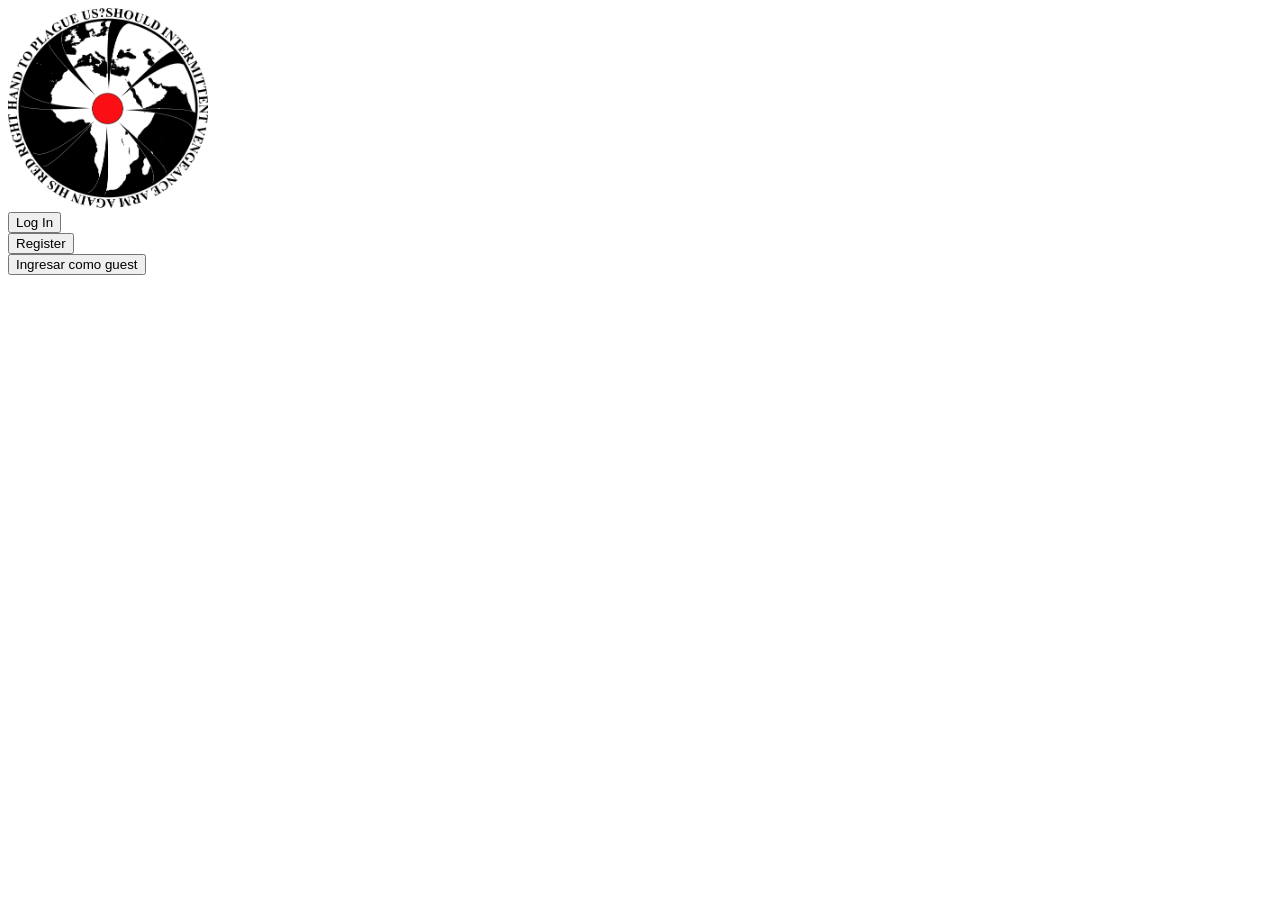
==== index.html @ e7cc3dd0 "Se añadio la pagina index que permite moverse entre log in, register y la pagina home" ====
<!DOCTYPE html>
<html lang="es">
<head>
    <meta charset="UTF-8">
    <meta name="viewport" content="width=device-width, initial-scale=1.0">
    <title>Bienvenido</title>
    <link rel="stylesheet" href="/estilos/estilos.css">
    <link rel="stylesheet" href="/estilos/boxes.css">
</head>
<body>
    <div class="contenedor-columna">
        <img src="/imagenes/CI-logo.webp" alt="logo" height="200" width="200">
        <div class="box boton-box1">
            <a href="/paginas/log-in.html"><button>Log In</button></a>
        </div>
        <div class="box boton-box1">
            <a href="/paginas/register.html"><button>Register</button></a>
        </div>
        <div class="box boton-box1">
            <a href="/paginas/home.html"><button>Ingresar como guest</button></a>
        </div>
    </div>
</body>
</html>
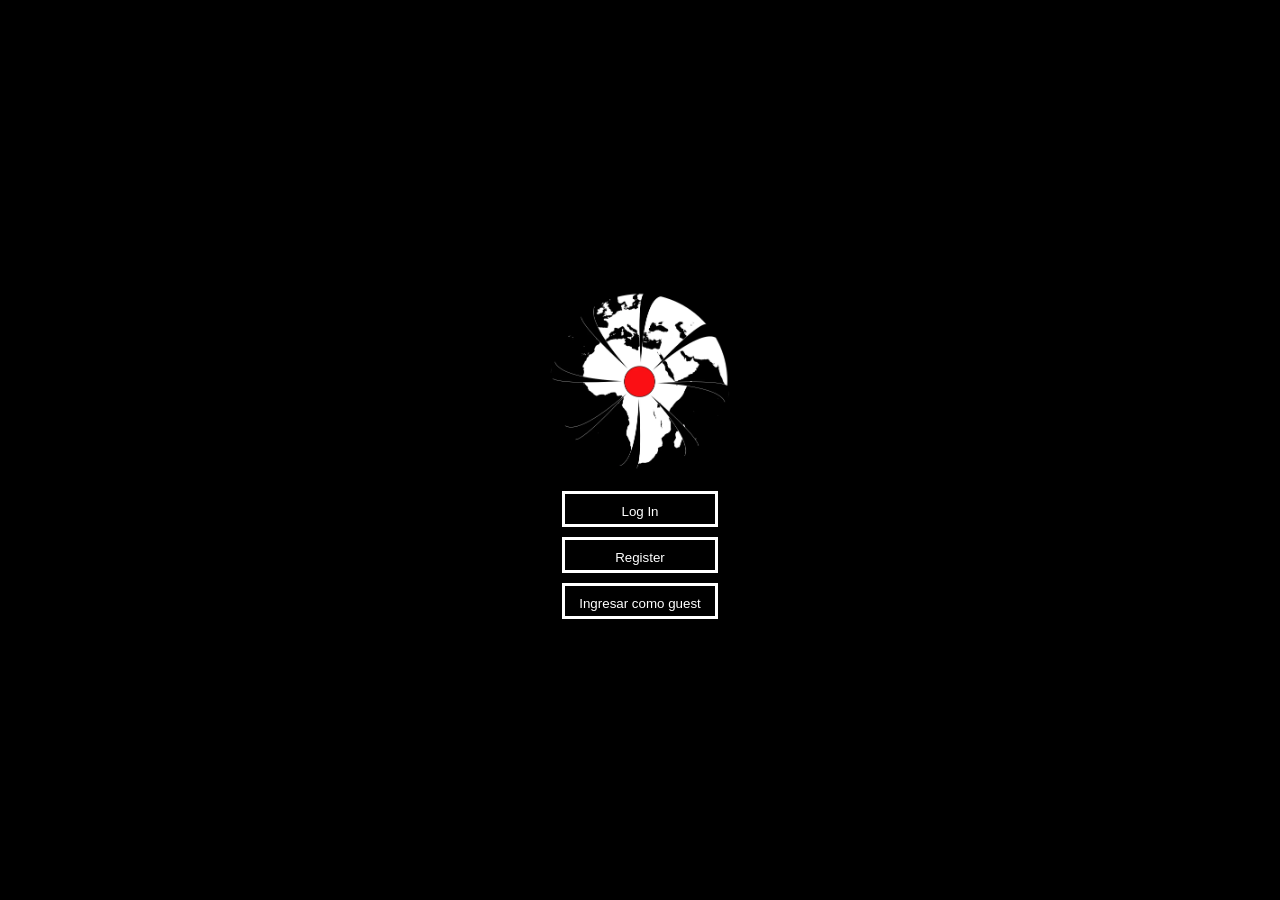
==== commit 13590332: "rutas corregidas con ../ para correcto deploy" ====
--- a/index.html
+++ b/index.html
@@ -4,20 +4,20 @@
     <meta charset="UTF-8">
     <meta name="viewport" content="width=device-width, initial-scale=1.0">
     <title>Bienvenido</title>
-    <link rel="stylesheet" href="/estilos/estilos.css">
-    <link rel="stylesheet" href="/estilos/boxes.css">
+    <link rel="stylesheet" href="estilos/estilos.css">
+    <link rel="stylesheet" href="estilos/boxes.css">
 </head>
 <body>
     <div class="contenedor-columna">
-        <img src="/imagenes/CI-logo.webp" alt="logo" height="200" width="200">
+        <img src="imagenes/CI-logo.webp" alt="logo" height="200" width="200">
         <div class="box boton-box1">
-            <a href="/paginas/log-in.html"><button>Log In</button></a>
+            <a href="paginas/log-in.html"><button>Log In</button></a>
         </div>
         <div class="box boton-box1">
-            <a href="/paginas/register.html"><button>Register</button></a>
+            <a href="paginas/register.html"><button>Register</button></a>
         </div>
         <div class="box boton-box1">
-            <a href="/paginas/home.html"><button>Ingresar como guest</button></a>
+            <a href="paginas/home.html"><button>Ingresar como guest</button></a>
         </div>
     </div>
 </body>
--- a/estilos/estilos.css
+++ b/estilos/estilos.css
@@ -0,0 +1,100 @@
+/* Ëstilos generales */
+
+/* Estilo general para los body */
+body{
+    background-color: black;
+    color: white;
+    font-family: 'Courier New', Courier, monospace;
+    margin: 0;
+    padding: 0;
+    display: flex;
+    flex-direction: column;
+    min-height: 100vh;
+}
+
+/* color y tamaño de la fuente de los <p> */
+p{
+    color: white;
+    font-size: 24px;
+}
+
+/* Hace que los inputs sean de fondo transparentes y de texto en blanco
+ademas utilizan toda la box */
+input{
+    color: white;
+    background-color: transparent;
+    width: 100%;
+    height: 100%;
+    box-sizing: border-box;
+    appearance: none;
+}
+
+/* Hace que los botones sean de fondo transparente y texto blanco
+ademas utilizan toda la box */
+button{
+    color: white;
+    background-color: transparent;
+    width: 100%;
+    height: 100%;
+    box-sizing: border-box;
+    appearance: none;
+    outline: none;
+    border: none;
+}
+
+/* Estilo general del header */
+header{
+    display: flex;
+    justify-content: space-between;
+    align-items: center;
+    padding: 15px 25px;
+    border-bottom: 1px solid gray;
+}
+
+/* Estilo para la navegacion del header */
+.header-nav ul{
+    display: flex;
+    list-style: none;
+    margin: 0;
+    padding: 0;
+    display: flex;
+    gap: 75px;
+}
+
+/* Estilo para la navegacion del header */
+.header-nav a{
+    text-decoration: none;
+    color: inherit;
+    font-size: 20px;
+}
+
+/* Estilo de main para la pagina home
+vamos a necesitar separarlo */
+main{
+    flex: 1;
+    display: grid;
+    grid-template-columns: repeat(5, 1fr);
+    gap: 20px;
+    padding: 40px;
+}
+
+footer{
+    text-align: center;
+    padding: 20px;
+    border-top: 1px solid gray;
+}
+
+.footer-nav ul{
+    list-style: none;
+    margin: 0;
+    padding: 0;
+    display: flex;
+    justify-content: center;
+    gap: 75px;
+}
+
+.footer-nav a{
+    text-decoration: none;
+        color: gray; /* Texto sutil */
+        font-size: 20px;
+}
--- a/estilos/boxes.css
+++ b/estilos/boxes.css
@@ -0,0 +1,58 @@
+/* Este archivo CSS se centra en los estilos de las boxes y contenedores */
+
+/* Contenedor en columna hacia abajo */
+.contenedor-columna {
+  display: flex;
+  flex-direction: column;
+  justify-content: center;
+  align-items: center;
+  min-height: 100vh;
+  gap: 10px;
+}
+
+/* Estilo general de las boxes */
+.box {
+    background-color: black;
+    border: 3px solid white;
+    display: flex;
+    justify-content: center;
+    align-items: center;
+    font-size: 24px;
+    color: #888;
+}
+
+/* Estilo de las input boxes que se usan para escribir en ellas
+heredan el estilo de la clase box */
+.input-box{
+    width: clamp(12.5rem, 10.714rem + 8.929vw, 18.75rem);
+    height: clamp(1rem, 0.714rem + 1.429vw, 2rem);
+    text-align: center;
+    word-break: break-all;
+}
+
+.boton-box1{
+    width: clamp(9.375rem, 9.375rem + 0vw, 9.375rem);
+    height: clamp(1.875rem, 1.875rem + 0vw, 1.875rem);
+    text-align: center;
+    word-break: break-all;
+}
+
+/* box con imagen de item destacado en el home
+hereda estilo de la clase box*/
+.producto-destacado{
+    grid-column: span 3; /* importante el main tiene un grid de 5*/
+    height: clamp(25rem, 25rem + 0vw, 25rem);
+}
+
+/* Indica la informacion del producto destacado
+hereda estilo de la clase box*/
+.info-producto{
+    grid-column: span 2; /* importante el main tiene un grid de 5*/
+    height: clamp(25rem, 25rem + 0vw, 25rem);
+}
+
+/* box con imagen de producto que lleva a la pagina del producto
+hereda el estilo de la clase box*/
+.producto-1{
+    height: clamp(9.375rem, 9.375rem + 0vw, 9.375rem);
+}
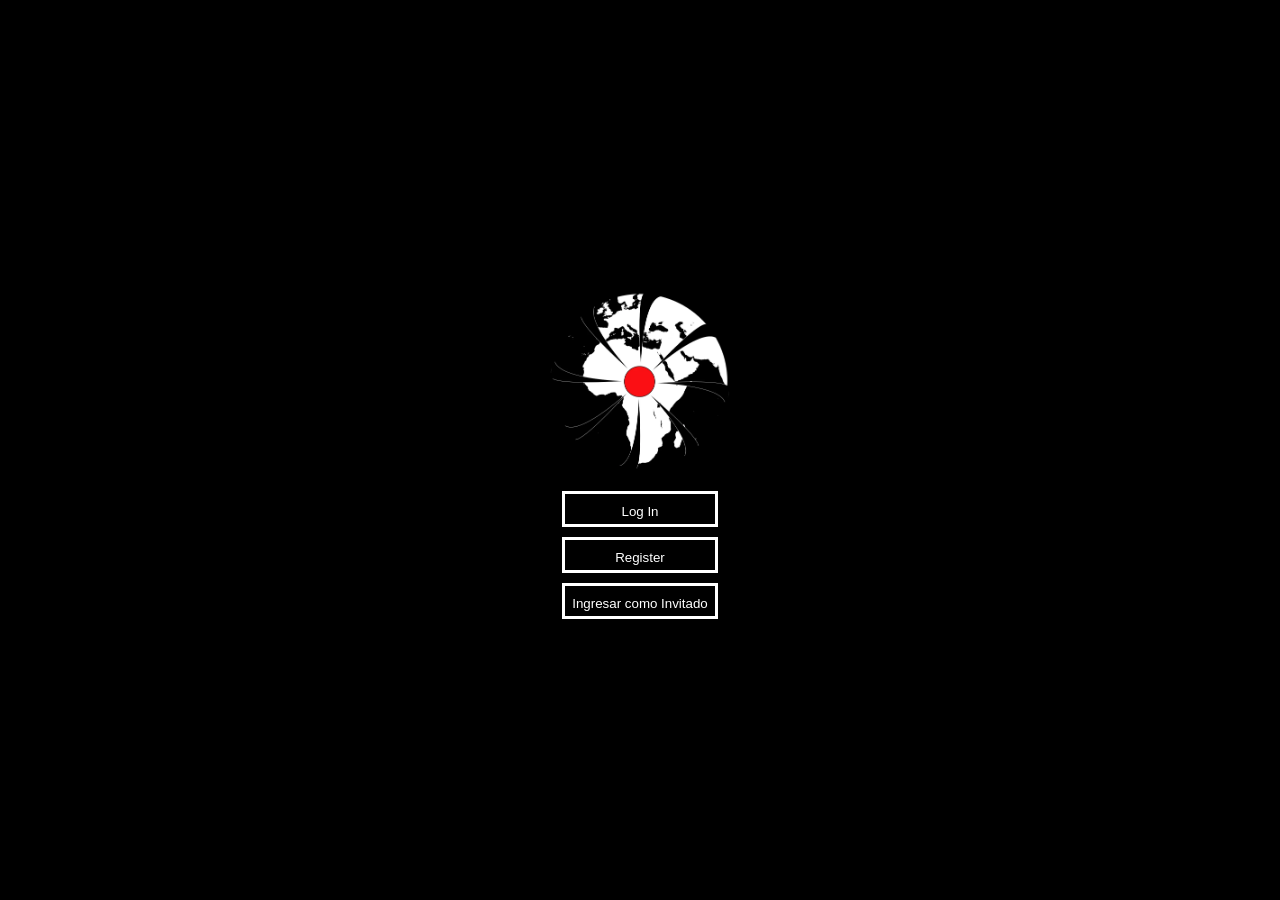
==== commit cebdc997: "Se añadio pagina about us con sus respectivas redirecciones, remplazar lorem ipsum en el about us" ====
--- a/index.html
+++ b/index.html
@@ -17,7 +17,7 @@
             <a href="paginas/register.html"><button>Register</button></a>
         </div>
         <div class="box boton-box1">
-            <a href="paginas/home.html"><button>Ingresar como guest</button></a>
+            <a href="paginas/home.html"><button>Ingresar como Invitado</button></a>
         </div>
     </div>
 </body>
--- a/estilos/boxes.css
+++ b/estilos/boxes.css
@@ -30,6 +30,10 @@
     word-break: break-all;
 }
 
+.texto-box{
+    width: clamp(31.25rem, 31.25rem + 0vw, 31.25rem);
+}
+
 .boton-box1{
     width: clamp(9.375rem, 9.375rem + 0vw, 9.375rem);
     height: clamp(1.875rem, 1.875rem + 0vw, 1.875rem);
@@ -55,4 +59,5 @@
 hereda el estilo de la clase box*/
 .producto-1{
     height: clamp(9.375rem, 9.375rem + 0vw, 9.375rem);
+    width: clamp(14.063rem, 14.063rem + 0vw, 14.063rem);
 }
